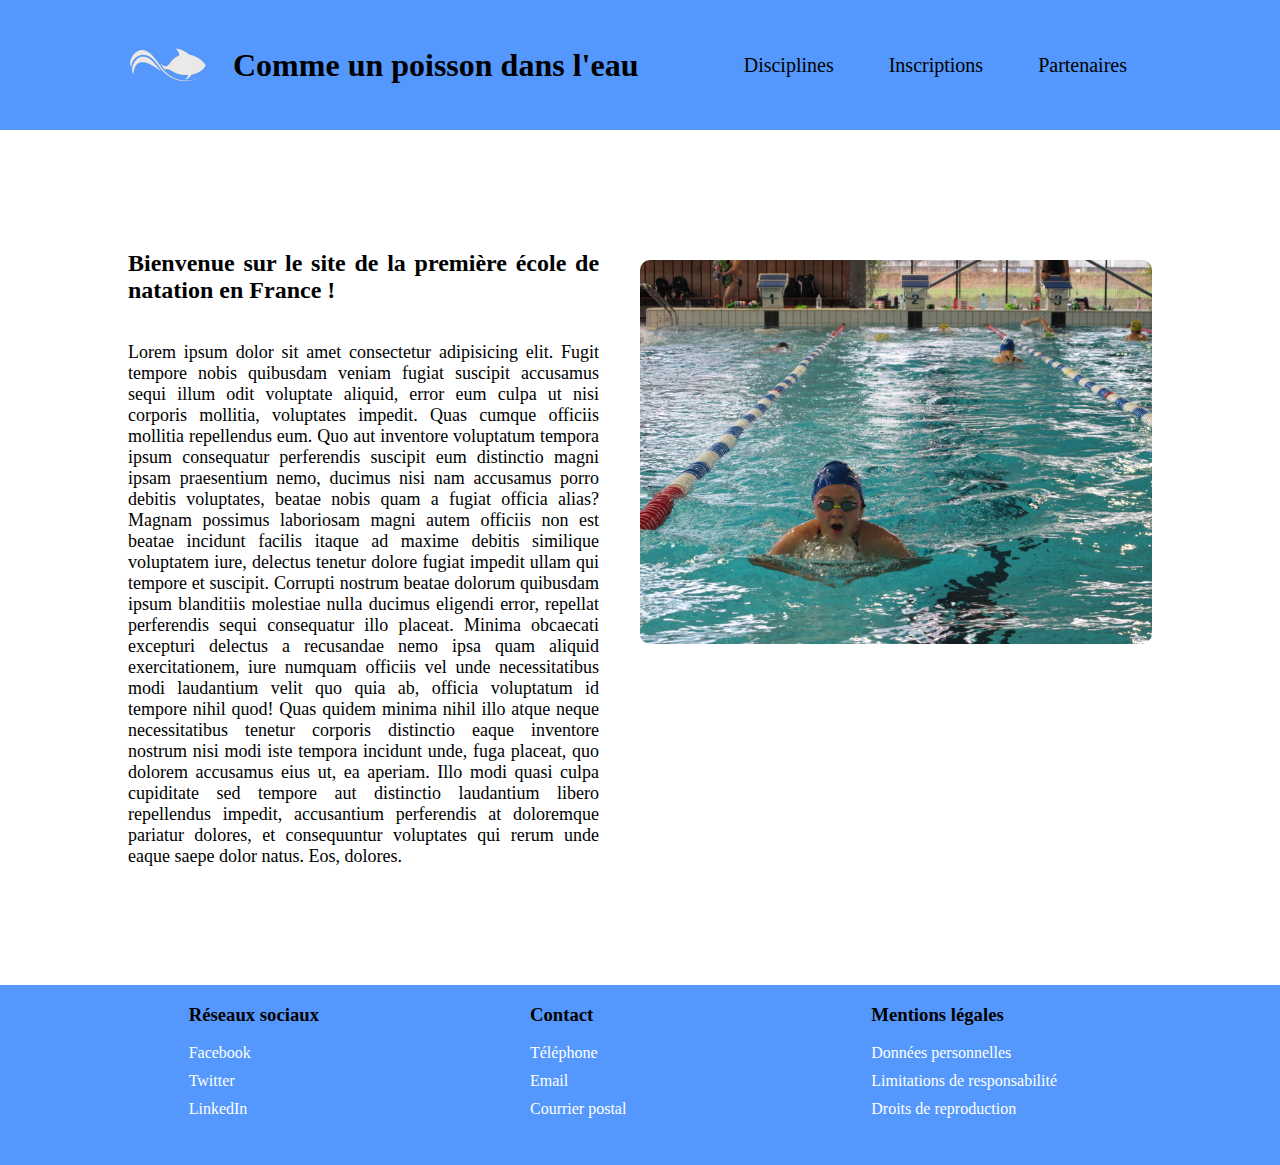
==== index.html @ 3fd13d01 "Exercice de cours - html / css" ====
<!DOCTYPE html>
<html lang="zxx">

<head>
    <meta charset="UTF-8">
    <meta name="viewport" content="width=device-width, initial-scale=1.0">
    <title>Comme un poisson dans l'eau</title>
    <meta name="description" content="La première école de natation de France">
    <link rel="stylesheet" href="style.css">
</head>

<!-- Enoncé: créer une page d'accueil pour une école de natation -->

<body>
    <header class="header">
        <div class="header-navbar">
            <div class="title-navbar">
                <img src="/assets/logo.png" alt="Logo de l'école">
                <h1>Comme un poisson dans l'eau</h1>
            </div>
            <nav class="navbar-links">
                <a href="">Disciplines</a>
                <a href="">Inscriptions</a>
                <a href="">Partenaires</a>
            </nav>
        </div>
    </header>
    <main>
        <section class="description">
            <div class="div-description">
                <h2>Bienvenue sur le site de la première école de natation en France !</h2>
                <p>Lorem ipsum dolor sit amet consectetur adipisicing elit. Fugit tempore nobis quibusdam veniam fugiat suscipit accusamus sequi illum odit voluptate aliquid, error eum culpa ut nisi corporis mollitia, voluptates impedit. Quas cumque officiis mollitia repellendus eum. Quo aut inventore voluptatum tempora ipsum consequatur perferendis suscipit eum distinctio magni ipsam praesentium nemo, ducimus nisi nam accusamus porro debitis voluptates, beatae nobis quam a fugiat officia alias? Magnam possimus laboriosam magni autem officiis non est beatae incidunt facilis itaque ad maxime debitis similique voluptatem iure, delectus tenetur dolore fugiat impedit ullam qui tempore et suscipit. Corrupti nostrum beatae dolorum quibusdam ipsum blanditiis molestiae nulla ducimus eligendi error, repellat perferendis sequi consequatur illo placeat. Minima obcaecati excepturi delectus a recusandae nemo ipsa quam aliquid exercitationem, iure numquam officiis vel unde necessitatibus modi laudantium velit quo quia ab, officia voluptatum id tempore nihil quod! Quas quidem minima nihil illo atque neque necessitatibus tenetur corporis distinctio eaque inventore nostrum nisi modi iste tempora incidunt unde, fuga placeat, quo dolorem accusamus eius ut, ea aperiam. Illo modi quasi culpa cupiditate sed tempore aut distinctio laudantium libero repellendus impedit, accusantium perferendis at doloremque pariatur dolores, et consequuntur voluptates qui rerum unde eaque saepe dolor natus. Eos, dolores.</p>
            </div>
            <img src="/assets/piscine01.jpg" alt="Enfant en exercice de nage" class="image-description">
        </section>
    </main>
    <footer>
        <div>
            <div class="footer-links">
                <h3>Réseaux sociaux</h3>
                <ul class="footer-list">
                    <li><a href="">Facebook</a></li>
                    <li><a href="">Twitter</a></li>
                    <li><a href="">LinkedIn</a></li>
                </ul>
            </div>
            <div class="footer-links">
                <h3>Contact</h3>
                <ul class="footer-list">
                    <li><a href="">Téléphone</a></li>
                    <li><a href="">Email</a></li>
                    <li><a href="">Courrier postal</a></li>
                </ul>
            </div>
            <div class="footer-links">
                <h3>Mentions légales</h3>
                <ul class="footer-list">
                    <li><a href="">Données personnelles</a></li>
                    <li><a href="">Limitations de responsabilité</a></li>
                    <li><a href="">Droits de reproduction</a></li>
                </ul>
            </div>
            
        </div>
        
    </footer>
</body>

</html>
---- style.css ----
/* Body */
body {
    font-family: Cambria, Cochin, Georgia, Times, 'Times New Roman', serif;
    margin: 0;
}


/* Header */
header {
    background-color: #5498fd;
}

.header-navbar {
    display: flex;
    flex-direction: row;
    justify-content: space-between;
    width: 80%;
    height: 130px;
    margin-left: auto;
    margin-right: auto;
}

.title-navbar {
    display: flex;
    width: 100%;
    align-items: center;
}

.title-navbar img {
    margin-right: 25px;
}

.navbar-links {
    display: flex;
    flex-direction: row;
    gap: 5px;
    align-items: center;
}

.navbar-links a {
    text-decoration: none;
    color: black;
    font-size: 20px;
    padding: 25px;
}

.navbar-links a:hover {
    color: white;
}


/* Main */
main {
    margin-top: 100px;
}

.description {
    display: flex;
    flex-direction: row;
    width: 80%;
    height: auto;
    margin-left: auto;
    margin-right: auto;
    text-align: justify;
}

.div-description {
    display: flex;
    flex-direction: column;
    padding-right: 4%;
    width: 50%;
}

.div-description p {
    font-size: 18px;
}

.image-description {
    border-radius: 10px;
    width: 50%;
    height: 50%;
    margin-top: 30px;
}


/* Footer */
footer {
    margin-top: 100px;
    height: 180px;
    background-color: #5498fd;
}

footer div {
    display: flex;
    flex-direction: row;
    width: 80%;
    margin-left: auto;
    margin-right: auto;
}

.footer-links {
    display: flex;
    flex-direction: column;
    width: 220px;
}

.footer-list {
    list-style: none;
    padding-left: 0;
    margin-top: 0;
}

.footer-list li {
    margin-bottom: 10px;
}

.footer-list li a {
    text-decoration: none;
    color: white;
}

@media (max-width: 991px) {
    /* Header */
    .title-navbar h1 {
        max-width: 200px;
    }
    .navbar-links {
        gap: 3px;
    }
    .navbar-links a {
        font-size: 18px;
        padding: 10px;
    }

    /* Main */
    main {
        margin-top: 40px;
    }
    .description {
        flex-direction: column;
    }
    .div-description {
        padding-right: 0;
        width: auto;
    }
    .image-description {
        width: auto;
        height: auto;
    }
    /* Footer */
    footer {
        margin-top: 80px;
    }    
}

@media (max-width: 768px) {
    .header-navbar {
        flex-direction: row;
        justify-content: space-between;
        width: 100%;
        height: 130px;
        padding-left: 5px;
        padding-right: 5px;
        
    }
    .title-navbar h1 {
        font-size: 22px;
        max-width: 200px;
    }
    .title-navbar img {
        margin-right: 15px;
        width: 80px;
        height: auto;
    }
    .navbar-links {
        flex-direction: column;
        justify-content: center;
        margin-right: 15px;
    }
    .navbar-links a {
        gap: 0;
        font-size: 14px;
        padding: 7px;
    }

    /* Main */
    main {
        margin-top: 30px;
    }
    .description {
        flex-direction: column;
    }
    .div-description {
        padding-right: 0;
    }
    .div-description h2 {
        font-size: 20px;
    }
    .div-description p {
        font-size: 14px;
    }

    /* Footer */
    footer {
        margin-top: 50px;
        height: fit-content;
    }
    .footer-list li {
        margin-bottom: 10px;
        font-size: 14px;
    }
}
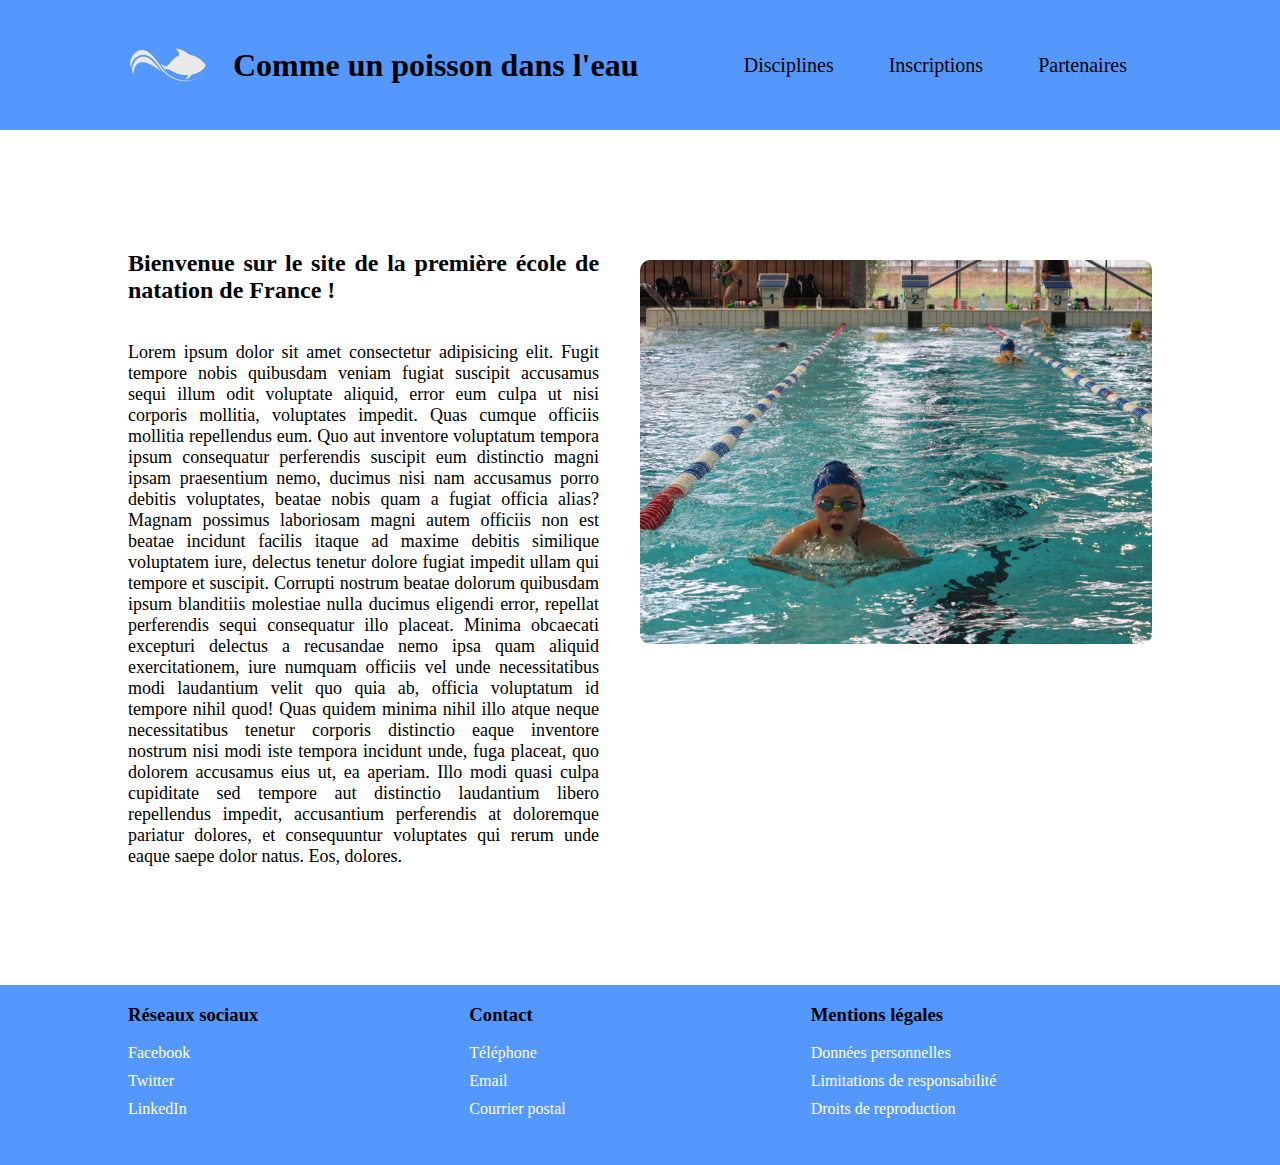
==== commit c8b6f9d6: "Corrections au niveau des largeurs des blocs du footer ainsi qu'au niveau du titre h2 dans le html." ====
--- a/index.html
+++ b/index.html
@@ -28,7 +28,7 @@
     <main>
         <section class="description">
             <div class="div-description">
-                <h2>Bienvenue sur le site de la première école de natation en France !</h2>
+                <h2>Bienvenue sur le site de la première école de natation de France !</h2>
                 <p>Lorem ipsum dolor sit amet consectetur adipisicing elit. Fugit tempore nobis quibusdam veniam fugiat suscipit accusamus sequi illum odit voluptate aliquid, error eum culpa ut nisi corporis mollitia, voluptates impedit. Quas cumque officiis mollitia repellendus eum. Quo aut inventore voluptatum tempora ipsum consequatur perferendis suscipit eum distinctio magni ipsam praesentium nemo, ducimus nisi nam accusamus porro debitis voluptates, beatae nobis quam a fugiat officia alias? Magnam possimus laboriosam magni autem officiis non est beatae incidunt facilis itaque ad maxime debitis similique voluptatem iure, delectus tenetur dolore fugiat impedit ullam qui tempore et suscipit. Corrupti nostrum beatae dolorum quibusdam ipsum blanditiis molestiae nulla ducimus eligendi error, repellat perferendis sequi consequatur illo placeat. Minima obcaecati excepturi delectus a recusandae nemo ipsa quam aliquid exercitationem, iure numquam officiis vel unde necessitatibus modi laudantium velit quo quia ab, officia voluptatum id tempore nihil quod! Quas quidem minima nihil illo atque neque necessitatibus tenetur corporis distinctio eaque inventore nostrum nisi modi iste tempora incidunt unde, fuga placeat, quo dolorem accusamus eius ut, ea aperiam. Illo modi quasi culpa cupiditate sed tempore aut distinctio laudantium libero repellendus impedit, accusantium perferendis at doloremque pariatur dolores, et consequuntur voluptates qui rerum unde eaque saepe dolor natus. Eos, dolores.</p>
             </div>
             <img src="/assets/piscine01.jpg" alt="Enfant en exercice de nage" class="image-description">
--- a/style.css
+++ b/style.css
@@ -101,7 +101,6 @@
 .footer-links {
     display: flex;
     flex-direction: column;
-    width: 220px;
 }
 
 .footer-list {
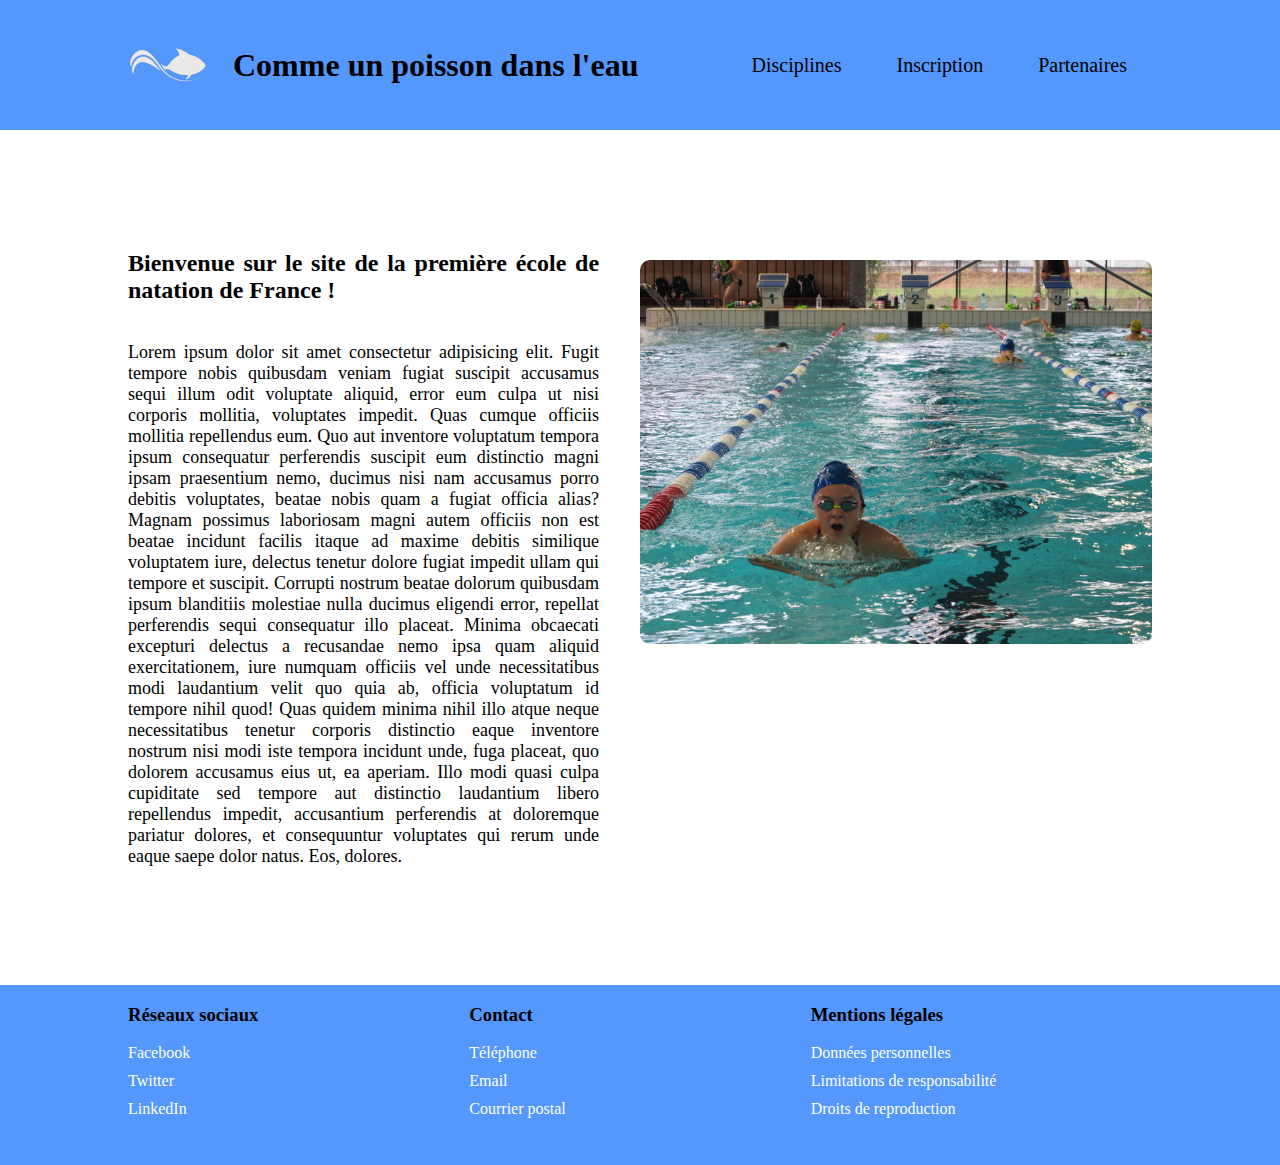
==== commit 2124a0c2: "Cours sur les formulaires + le display grid." ====
--- a/index.html
+++ b/index.html
@@ -20,7 +20,7 @@
             </div>
             <nav class="navbar-links">
                 <a href="">Disciplines</a>
-                <a href="">Inscriptions</a>
+                <a href="login.html">Inscription</a>
                 <a href="">Partenaires</a>
             </nav>
         </div>
